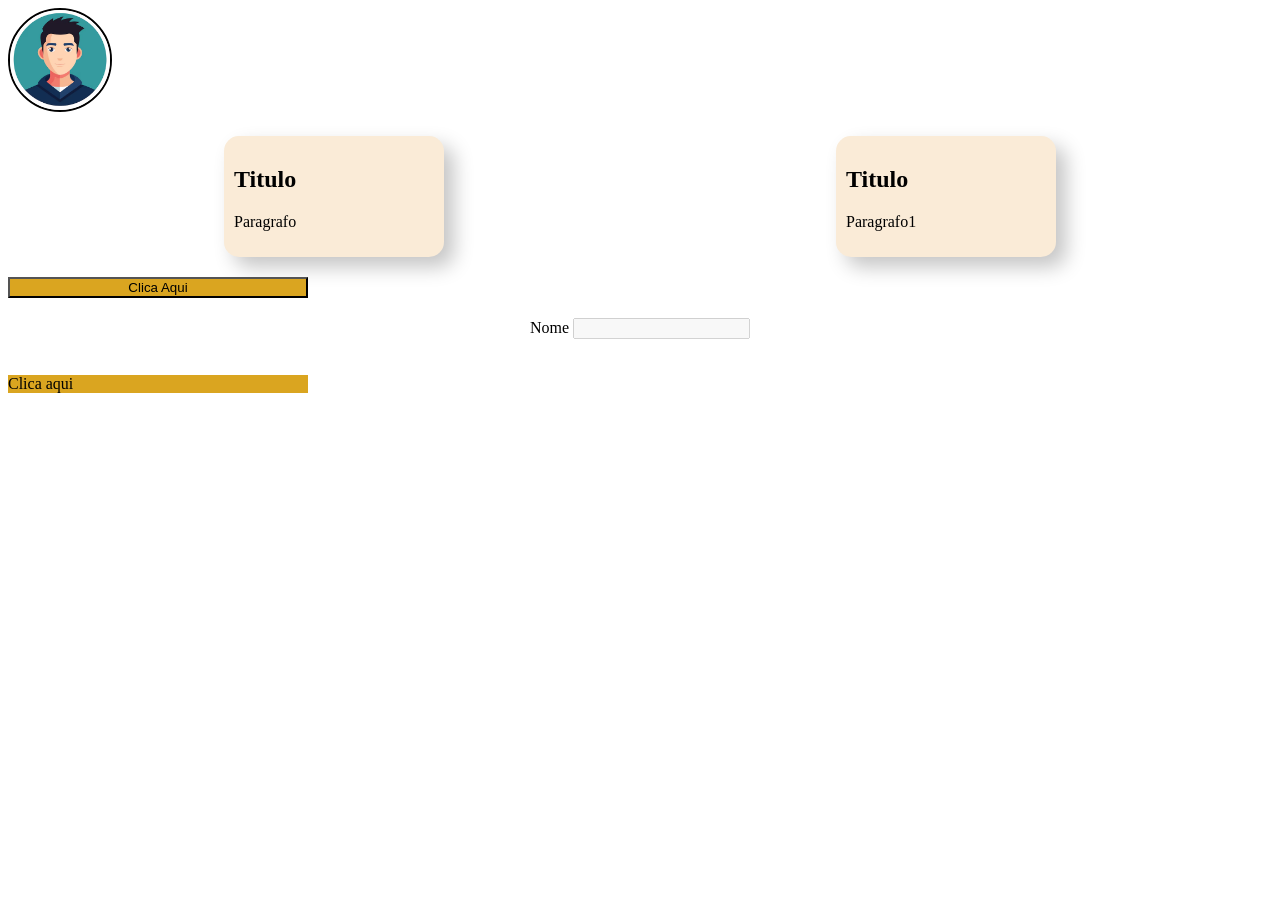
==== aula11/aula11.html @ 72308b2a "Primeiro commit equipa - lets go" ====
<!DOCTYPE html>
<html lang="en">
<head>
    <meta charset="UTF-8">
    <meta name="viewport" content="width=device-width, initial-scale=1.0">
    <title>Document</title>
    <link rel="stylesheet" href="aula11.css">
   
</head>
<body>
    <nav>
        <a href="pagina2.html"><img src="avatar.avif" alt="" class="img" /></a>
    </nav>
    <div class="contentor">
        <div class="cartao">
            <h2>Titulo</h2>
            <p>Paragrafo</p>
        </div>
        <div class="cartao">
            <h2>Titulo</h2>
            <p>Paragrafo1</p>
        </div>
    </div>
    <button class="btn">Clica Aqui</button>

    <div class="contentor">
      <form action="">
        <label for="nome">Nome</label>
        <input type="text" name="nome" id="nome" disabled />
      </form>
    </div>

    <div class="btn"><p>Clica aqui</p></div>




</body>
</html>
---- aula11/aula11.css ----
.contentor{
   
    padding:20px;
    display: flex;
    flex-direction: row;
    justify-content: space-around;
}

.cartao{
    box-shadow: 10px 10px 20px rgba(0,0,0,0.23);
    
    border-radius: 15px;
    padding: 10px;
    width: 200px;
    background: antiquewhite;
    transition: background 2s;
}

.cartao:hover{
    background: blueviolet
}

.btn{
    background: goldenrod;
    width: 300px;
    cursor:pointer;
    transition: transform 1s, background 2s;

}

.btn:hover{
   transform:scale(1.1);
   background: red;
}

.img{
    width: 100px;
    border-radius: 50%;
    border: 2px solid black;
    transition: transform 0.3s;;
}

.img:hover{
    transform: scale(1.1)
}
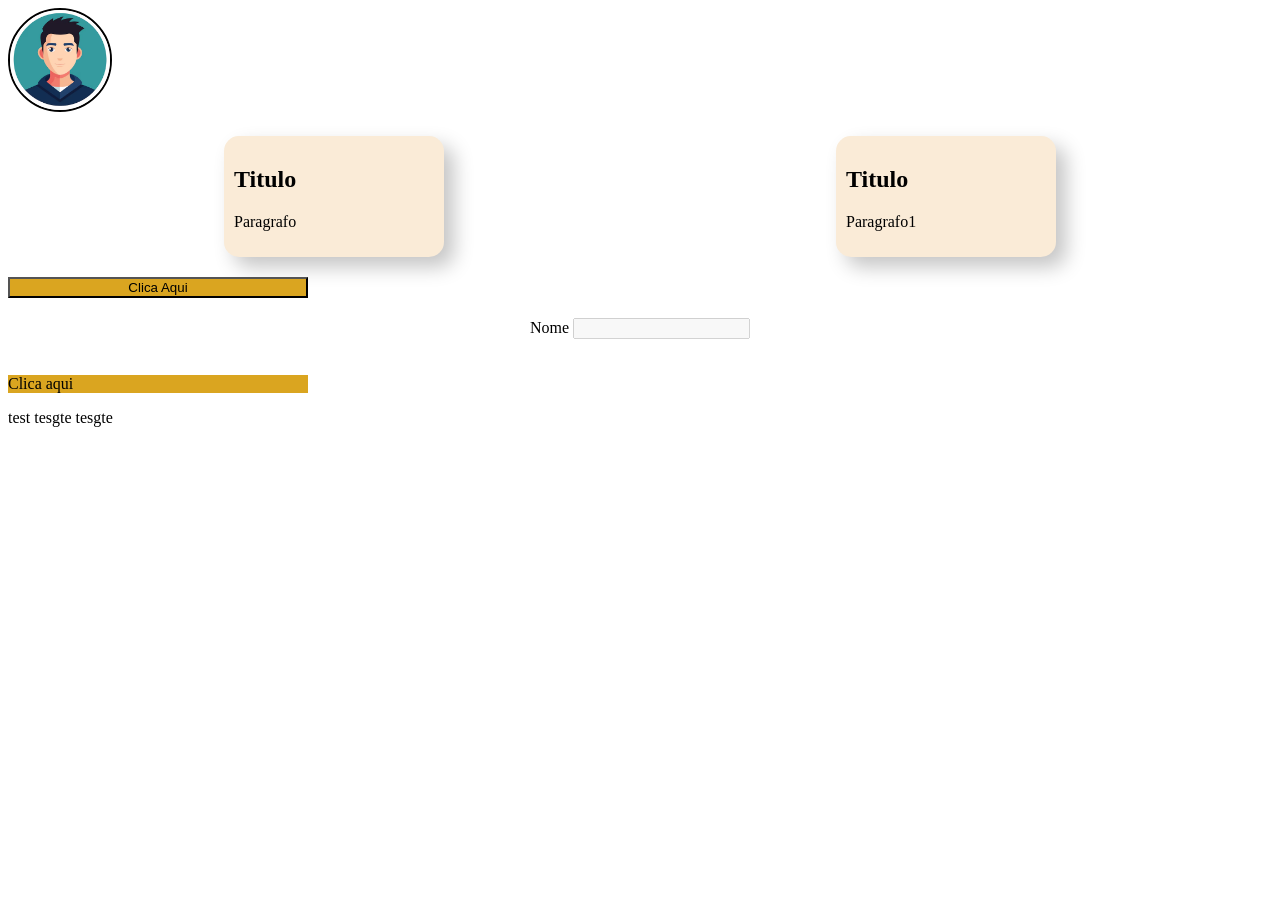
==== commit d87ff7aa: "Atualizei o ficheiro de HTML na linha 41 - 43" ====
--- a/aula11/aula11.html
+++ b/aula11/aula11.html
@@ -36,4 +36,8 @@
 
 
 </body>
-</html>+</html>
+
+test
+tesgte
+tesgte
